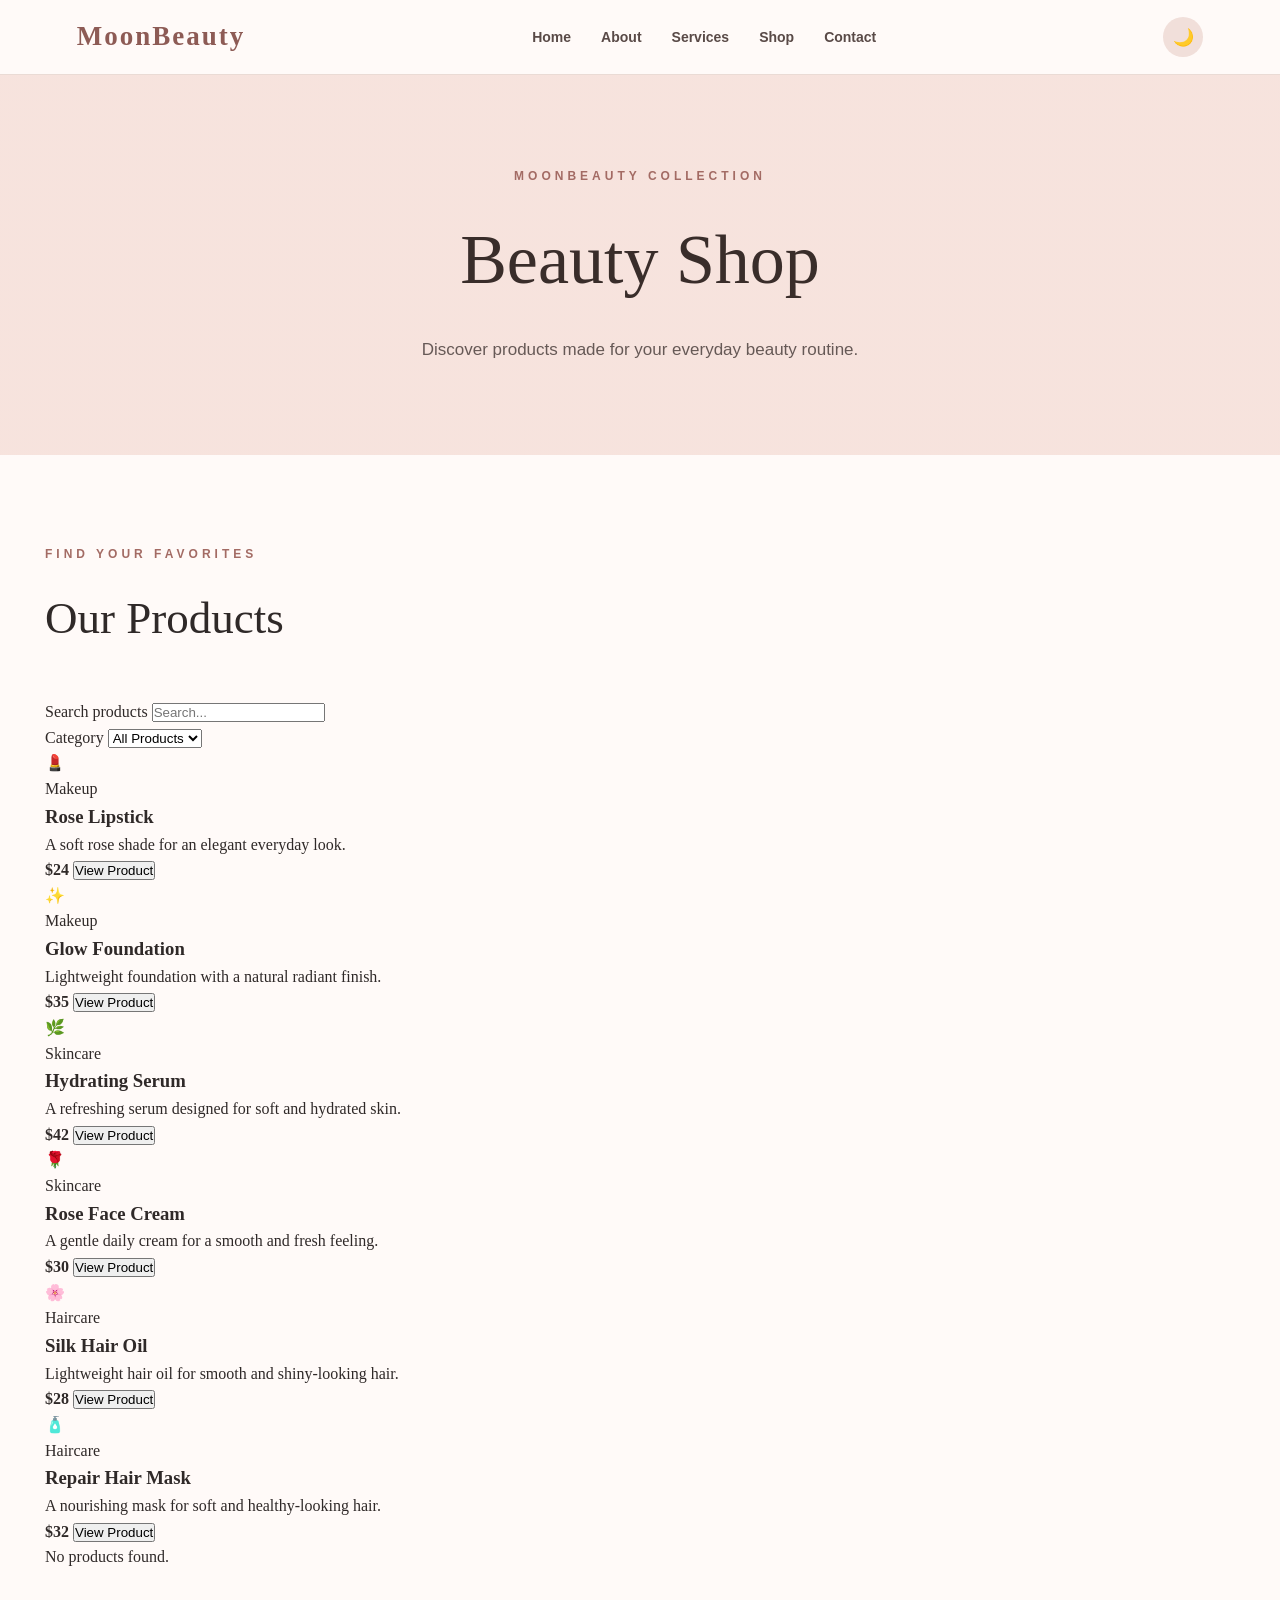
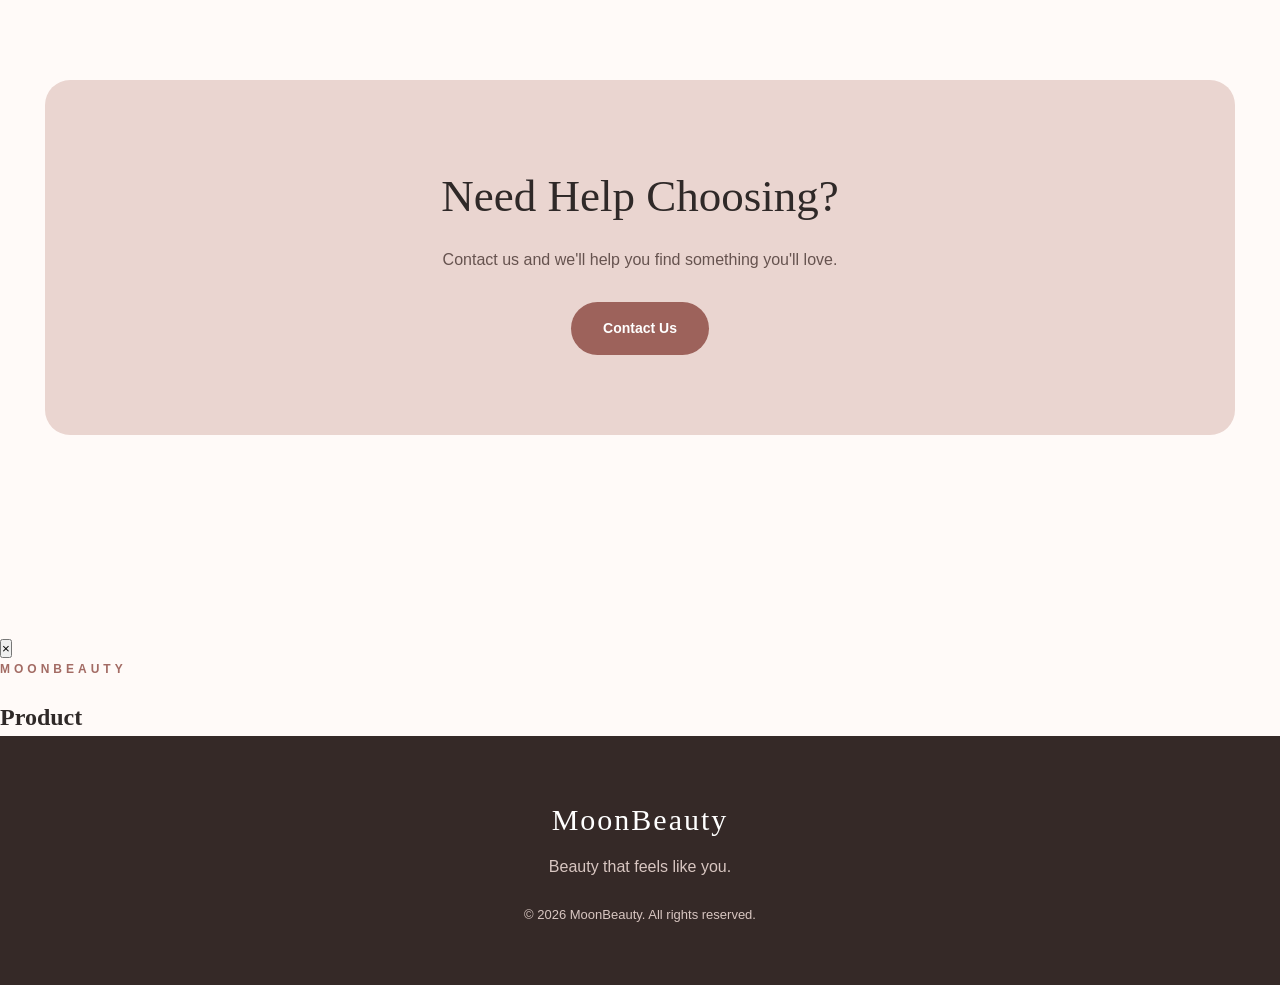
==== catalog.html @ 80829623 "Create catalog.html" ====
<!DOCTYPE html>
<html lang="en">

<head>
    <meta charset="UTF-8">

    <meta
        name="viewport"
        content="width=device-width, initial-scale=1.0"
    >

    <title>Shop | MoonBeauty</title>

    <meta
        name="description"
        content="Shop makeup, skincare and haircare products at MoonBeauty."
    >

    <link rel="stylesheet" href="style.css">
</head>

<body>

    <!-- Navigation -->

    <nav class="navbar">

        <a href="index.html" class="logo">
            MoonBeauty
        </a>

        <div class="nav-links">

            <a href="index.html">Home</a>

            <a href="about.html">About</a>

            <a href="services.html">Services</a>

            <a href="catalog.html">Shop</a>

            <a href="contact.html">Contact</a>

        </div>

        <button
            id="themeToggle"
            type="button"
            aria-label="Toggle dark mode"
        >
            🌙
        </button>

    </nav>


    <!-- Header -->

    <header class="page-header">

        <p class="hero-small">
            MOONBEAUTY COLLECTION
        </p>

        <h1>
            Beauty Shop
        </h1>

        <p>
            Discover products made for your
            everyday beauty routine.
        </p>

    </header>


    <main>

        <!-- Search and Filter -->

        <section class="shop-section">

            <p class="section-label">
                FIND YOUR FAVORITES
            </p>

            <h2>
                Our Products
            </h2>

            <div class="shop-controls">

                <div class="search-box">

                    <label for="searchInput">
                        Search products
                    </label>

                    <input
                        type="search"
                        id="searchInput"
                        placeholder="Search..."
                    >

                </div>


                <div class="filter-box">

                    <label for="categoryFilter">
                        Category
                    </label>

                    <select id="categoryFilter">

                        <option value="all">
                            All Products
                        </option>

                        <option value="makeup">
                            Makeup
                        </option>

                        <option value="skincare">
                            Skincare
                        </option>

                        <option value="haircare">
                            Haircare
                        </option>

                    </select>

                </div>

            </div>


            <!-- Products -->

            <div
                id="productsContainer"
                class="products-grid"
            >

                <!-- Product 1 -->

                <article
                    class="product-card"
                    data-category="makeup"
                    data-name="Rose Lipstick"
                >

                    <div class="product-image">
                        💄
                    </div>

                    <div class="product-info">

                        <p class="product-category">
                            Makeup
                        </p>

                        <h3>
                            Rose Lipstick
                        </h3>

                        <p>
                            A soft rose shade for an
                            elegant everyday look.
                        </p>

                        <strong>
                            $24
                        </strong>

                        <button
                            class="view-product"
                            type="button"
                        >
                            View Product
                        </button>

                    </div>

                </article>


                <!-- Product 2 -->

                <article
                    class="product-card"
                    data-category="makeup"
                    data-name="Glow Foundation"
                >

                    <div class="product-image">
                        ✨
                    </div>

                    <div class="product-info">

                        <p class="product-category">
                            Makeup
                        </p>

                        <h3>
                            Glow Foundation
                        </h3>

                        <p>
                            Lightweight foundation with
                            a natural radiant finish.
                        </p>

                        <strong>
                            $35
                        </strong>

                        <button
                            class="view-product"
                            type="button"
                        >
                            View Product
                        </button>

                    </div>

                </article>


                <!-- Product 3 -->

                <article
                    class="product-card"
                    data-category="skincare"
                    data-name="Hydrating Serum"
                >

                    <div class="product-image">
                        🌿
                    </div>

                    <div class="product-info">

                        <p class="product-category">
                            Skincare
                        </p>

                        <h3>
                            Hydrating Serum
                        </h3>

                        <p>
                            A refreshing serum designed
                            for soft and hydrated skin.
                        </p>

                        <strong>
                            $42
                        </strong>

                        <button
                            class="view-product"
                            type="button"
                        >
                            View Product
                        </button>

                    </div>

                </article>


                <!-- Product 4 -->

                <article
                    class="product-card"
                    data-category="skincare"
                    data-name="Rose Face Cream"
                >

                    <div class="product-image">
                        🌹
                    </div>

                    <div class="product-info">

                        <p class="product-category">
                            Skincare
                        </p>

                        <h3>
                            Rose Face Cream
                        </h3>

                        <p>
                            A gentle daily cream for
                            a smooth and fresh feeling.
                        </p>

                        <strong>
                            $30
                        </strong>

                        <button
                            class="view-product"
                            type="button"
                        >
                            View Product
                        </button>

                    </div>

                </article>


                <!-- Product 5 -->

                <article
                    class="product-card"
                    data-category="haircare"
                    data-name="Silk Hair Oil"
                >

                    <div class="product-image">
                        🌸
                    </div>

                    <div class="product-info">

                        <p class="product-category">
                            Haircare
                        </p>

                        <h3>
                            Silk Hair Oil
                        </h3>

                        <p>
                            Lightweight hair oil for
                            smooth and shiny-looking hair.
                        </p>

                        <strong>
                            $28
                        </strong>

                        <button
                            class="view-product"
                            type="button"
                        >
                            View Product
                        </button>

                    </div>

                </article>


                <!-- Product 6 -->

                <article
                    class="product-card"
                    data-category="haircare"
                    data-name="Repair Hair Mask"
                >

                    <div class="product-image">
                        🧴
                    </div>

                    <div class="product-info">

                        <p class="product-category">
                            Haircare
                        </p>

                        <h3>
                            Repair Hair Mask
                        </h3>

                        <p>
                            A nourishing mask for
                            soft and healthy-looking hair.
                        </p>

                        <strong>
                            $32
                        </strong>

                        <button
                            class="view-product"
                            type="button"
                        >
                            View Product
                        </button>

                    </div>

                </article>

            </div>

            <p
                id="noProducts"
                class="no-products"
            >
                No products found.
            </p>

        </section>


        <!-- CTA -->

        <section class="cta">

            <h2>
                Need Help Choosing?
            </h2>

            <p>
                Contact us and we'll help you
                find something you'll love.
            </p>

            <a
                href="contact.html"
                class="btn"
            >
                Contact Us
            </a>

        </section>

    </main>


    <!-- Product Modal -->

    <div
        id="productModal"
        class="modal"
        aria-hidden="true"
    >

        <div
            class="modal-content"
            role="dialog"
            aria-modal="true"
            aria-labelledby="modalTitle"
        >

            <button
                id="closeModal"
                class="close-modal"
                type="button"
                aria-label="Close product window"
            >
                &times;
            </button>

            <p class="section-label">
                MOONBEAUTY
            </p>

            <h2 id="modalTitle">
                Product
            </h2>

            <p id="modalDescription">
            </p>

            <strong id="modalPrice">
            </strong>

        </div>

    </div>


    <footer>

        <div class="footer-logo">
            MoonBeauty
        </div>

        <p>
            Beauty that feels like you.
        </p>

        <p class="copyright">
            © 2026 MoonBeauty. All rights reserved.
        </p>

    </footer>


    <script src="script.js"></script>

</body>

</html>
---- style.css ----
/* =========================
   MOONBEAUTY
   MAIN STYLES
========================= */

* {
    margin: 0;
    padding: 0;
    box-sizing: border-box;
}

html {
    scroll-behavior: smooth;
}

body {
    font-family: Georgia, "Times New Roman", serif;
    background: #fffaf8;
    color: #2f2928;
    line-height: 1.6;
    transition: 0.3s;
}

a {
    text-decoration: none;
    color: inherit;
}


/* =========================
   NAVIGATION
========================= */

.navbar {
    position: sticky;
    top: 0;
    z-index: 1000;

    min-height: 75px;

    display: flex;
    align-items: center;
    justify-content: space-between;

    padding: 15px 6%;

    background: rgba(255, 250, 248, 0.95);

    border-bottom: 1px solid #eadbd5;

    backdrop-filter: blur(10px);
}

.logo {
    font-size: 27px;
    letter-spacing: 2px;
    font-weight: bold;
    color: #8d5b55;
}

.nav-links {
    display: flex;
    gap: 30px;
}

.nav-links a {
    font-family: Arial, sans-serif;
    font-size: 14px;
    font-weight: 600;

    color: #594a47;

    transition: 0.3s;
}

.nav-links a:hover {
    color: #b87970;
}

#themeToggle {
    border: none;

    background: #f1dfda;

    width: 40px;
    height: 40px;

    border-radius: 50%;

    cursor: pointer;

    font-size: 17px;

    transition: 0.3s;
}

#themeToggle:hover {
    transform: scale(1.1);
}


/* =========================
   HERO
========================= */

.hero {
    min-height: 650px;

    display: flex;
    align-items: center;

    padding: 80px 8%;

    background:
        linear-gradient(
            90deg,
            rgba(255, 247, 244, 0.96) 0%,
            rgba(255, 247, 244, 0.80) 45%,
            rgba(255, 247, 244, 0.15) 100%
        ),
        url("images/makiyazh-1.jpeg") center / cover;
}

.hero-content {
    max-width: 650px;
}

.hero-small,
.section-label {
    font-family: Arial, sans-serif;

    font-size: 12px;

    letter-spacing: 4px;

    font-weight: bold;

    color: #a36b64;

    margin-bottom: 18px;
}

.hero h1 {
    font-size: clamp(50px, 7vw, 90px);

    line-height: 1.05;

    font-weight: normal;

    color: #392d2a;

    margin-bottom: 25px;
}

.hero-text {
    font-family: Arial, sans-serif;

    font-size: 18px;

    max-width: 500px;

    color: #665956;

    margin-bottom: 35px;
}


/* =========================
   BUTTON
========================= */

.btn {
    display: inline-block;

    background: #9d625b;

    color: white;

    padding: 15px 32px;

    border-radius: 30px;

    font-family: Arial, sans-serif;

    font-size: 14px;

    font-weight: bold;

    transition: 0.3s;
}

.btn:hover {
    background: #7f4c46;

    transform: translateY(-3px);

    box-shadow:
        0 10px 25px rgba(125, 76, 70, 0.25);
}


/* =========================
   MAIN
========================= */

main {
    max-width: 1250px;

    margin: auto;

    padding: 90px 30px;
}

section {
    margin-bottom: 110px;
}

section h2 {
    font-size: 45px;

    font-weight: normal;

    margin-bottom: 45px;
}


/* =========================
   CATEGORIES
========================= */

.categories {
    text-align: center;
}

.category-grid {
    display: grid;

    grid-template-columns:
        repeat(3, 1fr);

    gap: 30px;
}

.category-card {
    overflow: hidden;

    background: white;

    border-radius: 18px;

    box-shadow:
        0 10px 35px rgba(86, 60, 54, 0.08);

    transition: 0.4s;
}

.category-card:hover {
    transform: translateY(-10px);

    box-shadow:
        0 20px 45px rgba(86, 60, 54, 0.15);
}

.category-image {
    height: 300px;

    display: flex;

    justify-content: center;

    align-items: center;

    font-size: 90px;
}

.makeup-image {
    background: #f3d8d4;
}

.skincare-image {
    background: #e5ded0;
}

.haircare-image {
    background: #ead5c8;
}

.category-content {
    padding: 25px;
}

.category-content h3 {
    font-size: 25px;

    margin-bottom: 8px;
}

.category-content p {
    font-family: Arial, sans-serif;

    color: #806f6a;
}


/* =========================
   FEATURES
========================= */

.why-us {
    text-align: center;

    background: #f6ebe7;

    padding: 70px 40px;

    border-radius: 25px;
}

.features {
    display: grid;

    grid-template-columns:
        repeat(3, 1fr);

    gap: 50px;
}

.feature span {
    display: block;

    font-size: 45px;

    margin-bottom: 15px;
}

.feature h3 {
    font-size: 22px;

    margin-bottom: 10px;
}

.feature p {
    font-family: Arial, sans-serif;

    color: #766662;

    max-width: 280px;

    margin: auto;
}


/* =========================
   CTA
========================= */

.cta {
    text-align: center;

    padding: 80px 30px;

    background: #ead5d0;

    border-radius: 25px;
}

.cta h2 {
    margin-bottom: 15px;
}

.cta p {
    font-family: Arial, sans-serif;

    margin-bottom: 30px;

    color: #66534f;
}


/* =========================
   FOOTER
========================= */

footer {
    text-align: center;

    padding: 60px 20px;

    background: #352927;

    color: white;
}

.footer-logo {
    font-size: 30px;

    letter-spacing: 2px;

    margin-bottom: 10px;
}

footer p {
    font-family: Arial, sans-serif;

    color: #d8c6c1;
}

.copyright {
    margin-top: 25px;

    font-size: 13px;
}


/* =========================
   DARK MODE
========================= */

body.dark-mode {
    background: #201b1a;

    color: #f5e9e5;
}

body.dark-mode .navbar {
    background: rgba(32, 27, 26, 0.95);

    border-color: #463a37;
}

body.dark-mode .nav-links a {
    color: #eadbd6;
}

body.dark-mode .logo {
    color: #d89c91;
}

body.dark-mode #themeToggle {
    background: #493b38;
}

body.dark-mode .hero {
    background:
        linear-gradient(
            90deg,
            rgba(32, 27, 26, 0.96),
            rgba(32, 27, 26, 0.65)
        ),
        url("images/hero.jpg") center / cover;
}

body.dark-mode .hero h1 {
    color: #fff5f1;
}

body.dark-mode .hero-text {
    color: #d8c8c4;
}

body.dark-mode .category-card {
    background: #302725;
}

body.dark-mode .category-content p {
    color: #c8b7b2;
}

body.dark-mode .why-us {
    background: #302624;
}

body.dark-mode .feature p {
    color: #c8b7b2;
}

body.dark-mode .cta {
    background: #493532;
}

body.dark-mode .cta p {
    color: #d7c3bd;
}


/* =========================
   TABLET
========================= */

@media (max-width: 900px) {

    .nav-links {
        gap: 15px;
    }

    .category-grid,
    .features {
        grid-template-columns: repeat(2, 1fr);
    }

    .hero {
        min-height: 550px;
    }
}


/* =========================
   MOBILE
========================= */

@media (max-width: 600px) {

    .navbar {
        height: auto;

        padding: 18px;

        flex-direction: column;

        gap: 15px;
    }

    .nav-links {
        flex-wrap: wrap;

        justify-content: center;

        gap: 15px;
    }

    .hero {
        min-height: 550px;

        padding: 60px 25px;

        background:
            linear-gradient(
                rgba(255, 247, 244, 0.88),
                rgba(255, 247, 244, 0.88)
            ),
            url("images/hero.jpg") center / cover;
    }

    .hero h1 {
        font-size: 52px;
    }

    .hero-text {
        font-size: 16px;
    }

    main {
        padding: 60px 18px;
    }

    section {
        margin-bottom: 70px;
    }

    section h2 {
        font-size: 35px;
    }

    .category-grid,
    .features {
        grid-template-columns: 1fr;
    }

    .category-image {
        height: 250px;
    }

    .why-us,
    .cta {
        padding: 50px 20px;
    }
}
/* =========================
   PAGE HEADER
========================= */

.page-header {
    min-height: 380px;

    display: flex;
    flex-direction: column;

    justify-content: center;
    align-items: center;

    text-align: center;

    padding: 70px 20px;

    background:
        linear-gradient(
            rgba(246, 225, 219, 0.92),
            rgba(246, 225, 219, 0.92)
        );
}

.page-header h1 {
    font-size: clamp(45px, 7vw, 70px);

    font-weight: normal;

    color: #392d2a;

    margin-bottom: 20px;
}

.page-header p:last-child {
    max-width: 600px;

    font-family: Arial, sans-serif;

    color: #665956;

    font-size: 17px;
}


/* =========================
   ABOUT
========================= */

.about-section {
    max-width: 900px;

    margin-left: auto;
    margin-right: auto;

    text-align: center;
}

.about-text p:not(.section-label) {
    font-family: Arial, sans-serif;

    color: #6b5b57;

    font-size: 17px;

    margin-bottom: 20px;
}


/* =========================
   SERVICES
========================= */

.services-section {
    text-align: center;
}

.services-grid {
    display: grid;

    grid-template-columns:
        repeat(3, 1fr);

    gap: 25px;

    text-align: left;
}

.service-card {
    background: white;

    padding: 35px 30px;

    border-radius: 18px;

    box-shadow:
        0 10px 35px rgba(86, 60, 54, 0.08);

    transition: 0.3s;
}

.service-card:hover {
    transform: translateY(-8px);

    box-shadow:
        0 18px 40px rgba(86, 60, 54, 0.15);
}

.service-icon {
    width: 65px;
    height: 65px;

    display: flex;

    justify-content: center;
    align-items: center;

    background: #f5e1dc;

    border-radius: 50%;

    font-size: 30px;

    margin-bottom: 22px;
}

.service-card h3 {
    font-size: 22px;

    margin-bottom: 12px;
}

.service-card p {
    font-family: Arial, sans-serif;

    color: #766662;

    margin-bottom: 20px;
}

.service-link {
    font-family: Arial, sans-serif;

    color: #9d625b;

    font-weight: bold;

    font-size: 14px;
}

.service-link:hover {
    color: #6f4540;
}


/* =========================
   DARK MODE
========================= */

body.dark-mode .page-header {
    background:
        linear-gradient(
            rgba(55, 43, 40, 0.95),
            rgba(55, 43, 40, 0.95)
        );
}

body.dark-mode .page-header h1 {
    color: #fff5f1;
}

body.dark-mode .page-header p:last-child {
    color: #d8c8c4;
}

body.dark-mode .about-text p:not(.section-label) {
    color: #c8b7b2;
}

body.dark-mode .service-card {
    background: #302725;
}

body.dark-mode .service-card p {
    color: #c8b7b2;
}

body.dark-mode .service-icon {
    background: #493532;
}


/* =========================
   SERVICES RESPONSIVE
========================= */

@media (max-width: 900px) {

    .services-grid {
        grid-template-columns:
            repeat(2, 1fr);
    }

}


@media (max-width: 600px) {

    .page-header {
        min-height: 320px;
    }

    .page-header h1 {
        font-size: 45px;
    }

    .services-grid {
        grid-template-columns: 1fr;
    }

}
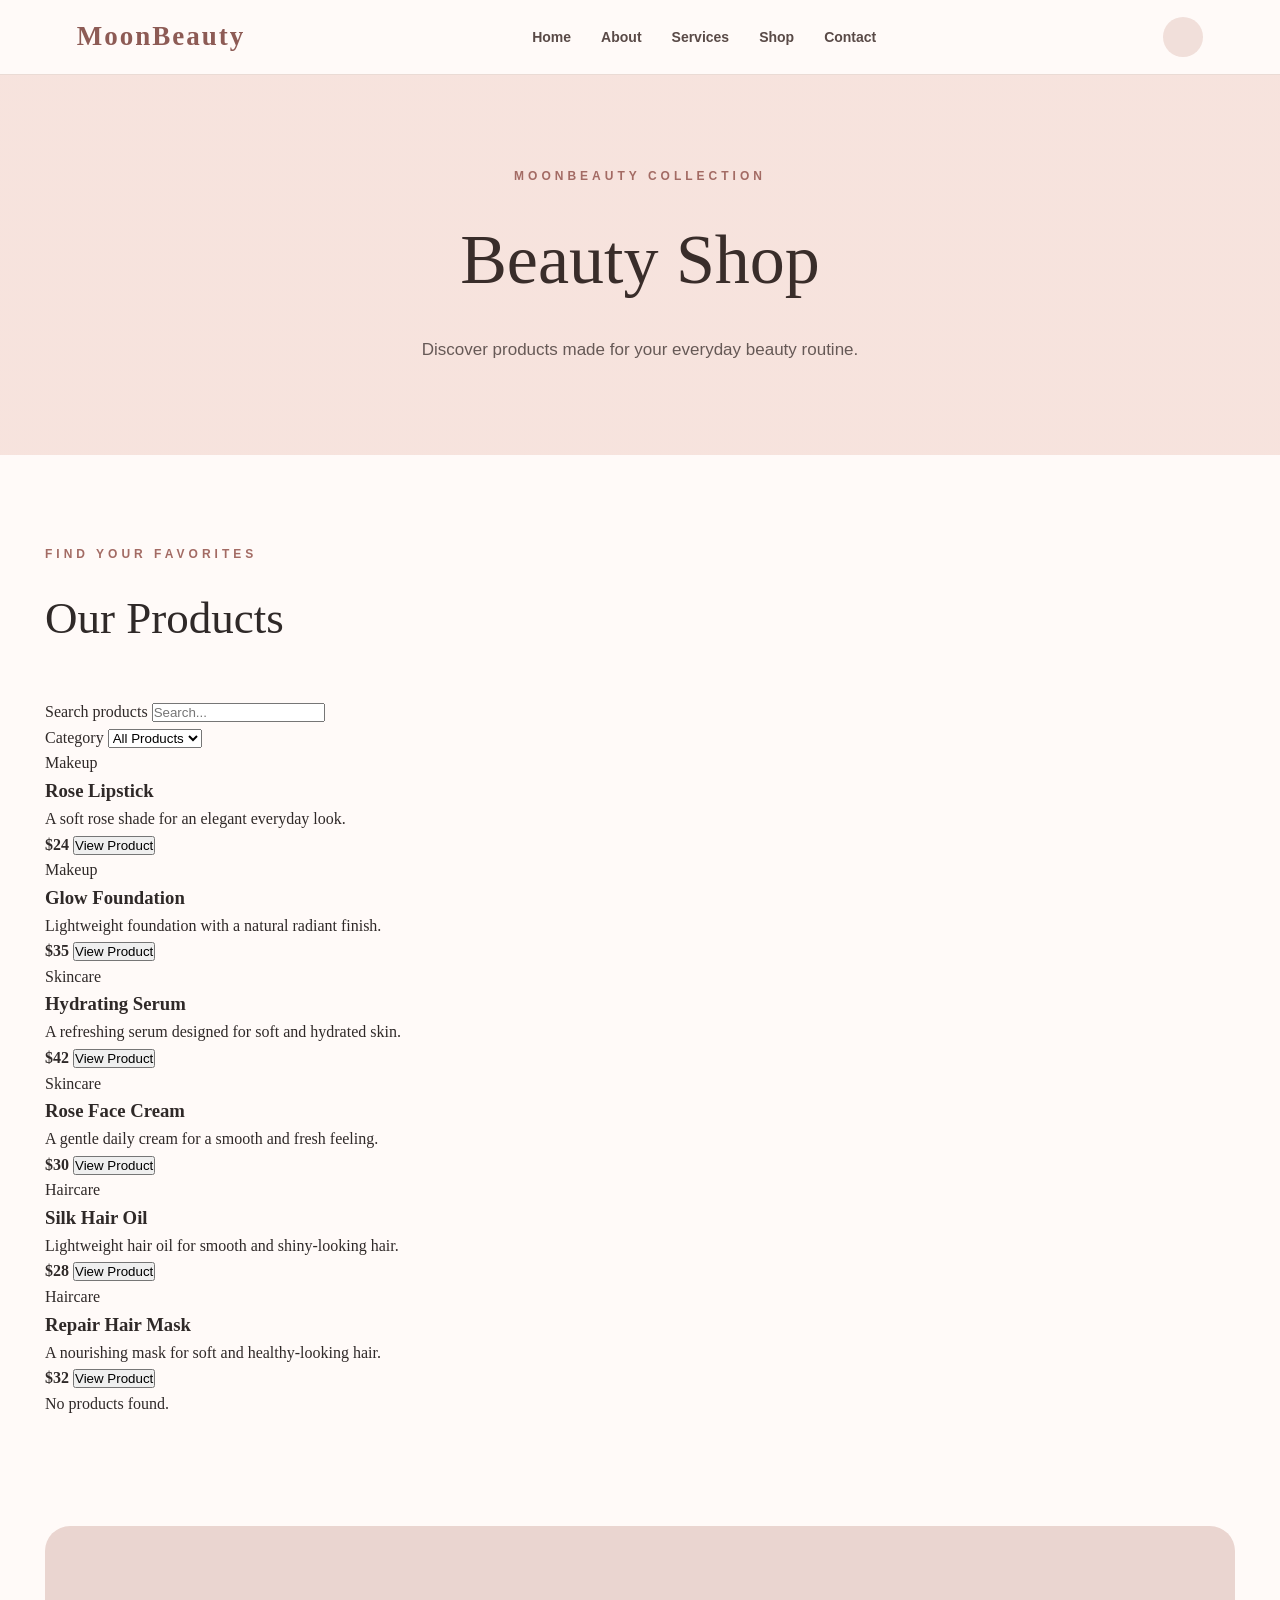
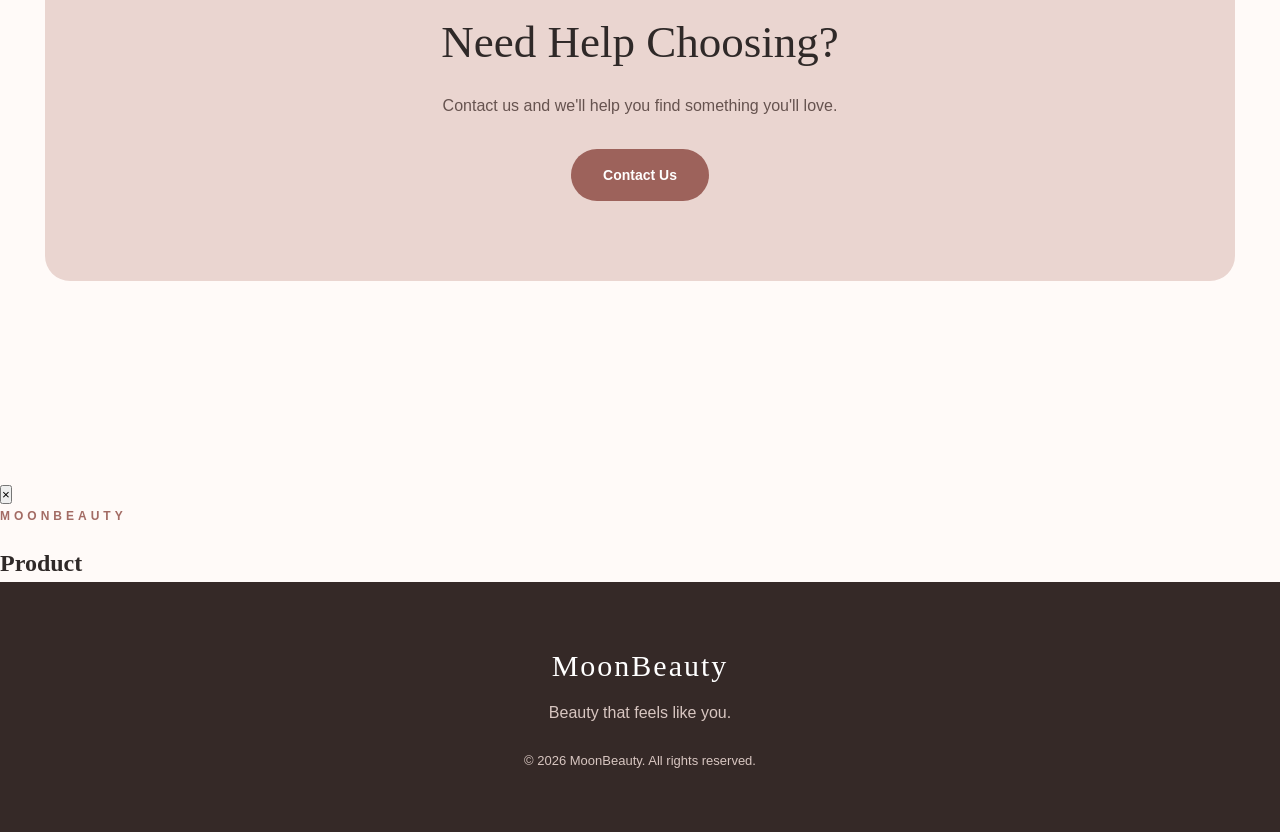
==== commit e440626a: "Update catalog.html" ====
--- a/catalog.html
+++ b/catalog.html
@@ -48,7 +48,7 @@
             type="button"
             aria-label="Toggle dark mode"
         >
-            🌙
+            
         </button>
 
     </nav>
@@ -152,7 +152,7 @@
                 >
 
                     <div class="product-image">
-                        💄
+                        
                     </div>
 
                     <div class="product-info">
@@ -195,7 +195,7 @@
                 >
 
                     <div class="product-image">
-                        ✨
+                        
                     </div>
 
                     <div class="product-info">
@@ -238,7 +238,7 @@
                 >
 
                     <div class="product-image">
-                        🌿
+                        
                     </div>
 
                     <div class="product-info">
@@ -281,7 +281,7 @@
                 >
 
                     <div class="product-image">
-                        🌹
+                        
                     </div>
 
                     <div class="product-info">
@@ -324,7 +324,7 @@
                 >
 
                     <div class="product-image">
-                        🌸
+                        
                     </div>
 
                     <div class="product-info">
@@ -367,7 +367,7 @@
                 >
 
                     <div class="product-image">
-                        🧴
+                        
                     </div>
 
                     <div class="product-info">
